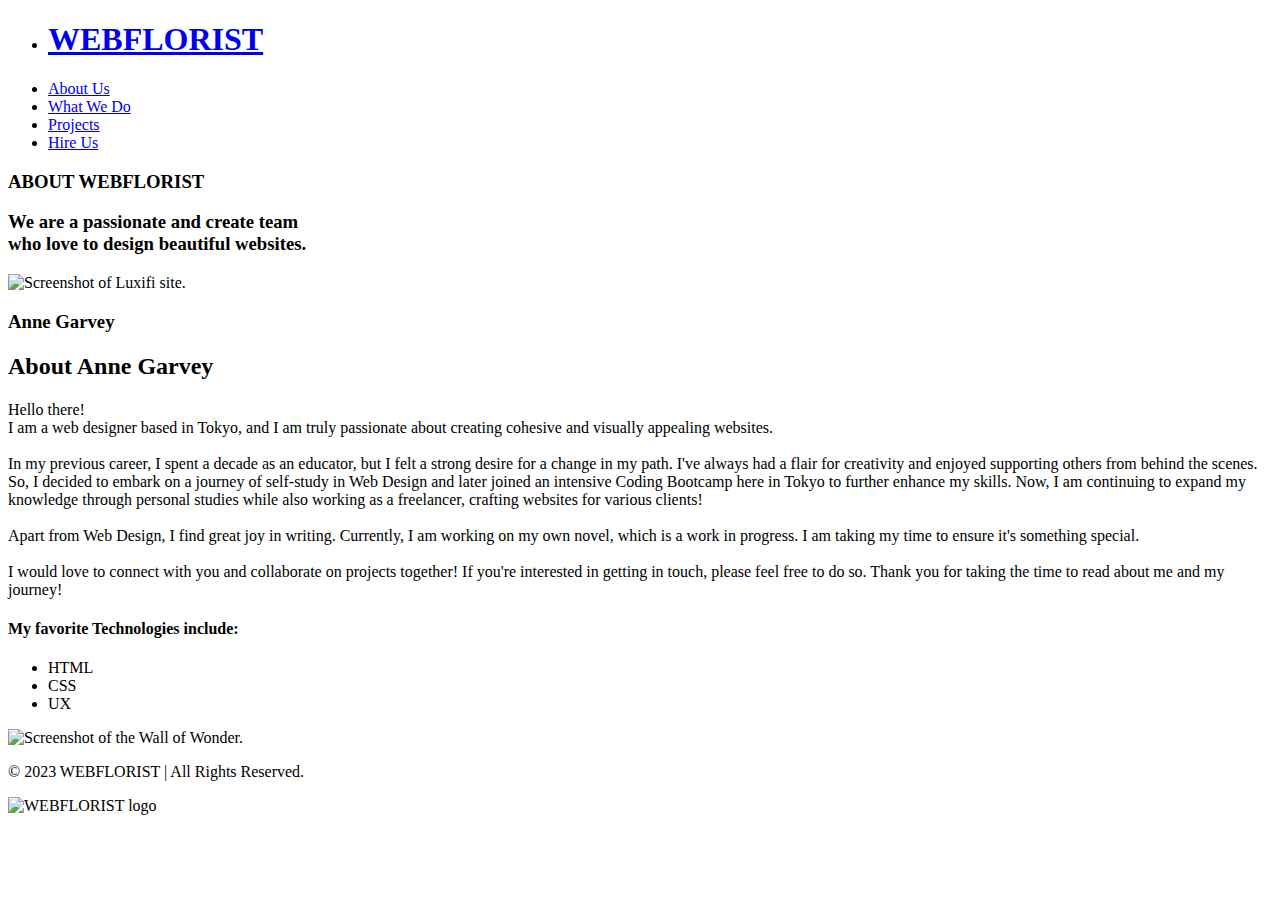
==== about.html @ cef4a875 "added intro to about me" ====
<!DOCTYPE html>
<html lang="en">
  <head>
    <meta charset="UTF-8">
    <meta name="viewport" content="width=device-width, initial-scale=1.0">
    <title>Anne Garvey | portfolio</title>
    <!-- google fonts -->
    <link rel="preconnect" href="https://fonts.googleapis.com">
<link rel="preconnect" href="https://fonts.gstatic.com" crossorigin>
<link rel="preconnect" href="https://fonts.googleapis.com">
<link rel="preconnect" href="https://fonts.gstatic.com" crossorigin>
<link rel="preconnect" href="https://fonts.googleapis.com">
<link rel="preconnect" href="https://fonts.gstatic.com" crossorigin>
<link rel="preconnect" href="https://fonts.googleapis.com">
<link rel="preconnect" href="https://fonts.gstatic.com" crossorigin>
<link href="https://fonts.googleapis.com/css2?family=PT+Sans+Narrow&family=Quicksand:wght@300;400&family=Unbounded&display=swap" rel="stylesheet">
 <!--fontawesome icons-->
    <link
      href="https://cdnjs.cloudflare.com/ajax/libs/font-awesome/6.4.0/css/all.min.css"
      rel="stylesheet">
    <!--CSS-->
    <link href="css/styles.css" rel="stylesheet">
  </head>
  <body>
    <!-- Navbar -->
    <nav>
      <ul>
        <li><h1><a href="index.html">WEBFLORIST</a></h1></li>
        <li class="nav-button"><a href="about.html">About Us</a></li>
        <li class="nav-button"><a href="what-we-do.html">What We Do</a></li>
        <li class="nav-button"><a href="projects.html">Projects</a></li>
        <li class="button"><a href="hire-us.html">Hire Us</a></li>
      </ul>
    </nav>
    <!-- about-->
    <class class="intro">
      <div>
        <h3>ABOUT WEBFLORIST</h3>
      </div>
        <div id="quote">
              <h3>We are a passionate and create team
                <br>who love to design beautiful websites.</h3>
          </div>
        </class>
  <section class="intro">
    <div class="intro-photo">
  <div>
    <img src="/img/photo_1.JPG" alt="Screenshot of Luxifi site." class="profile-photo" />
  </div>
  <div class="box">
    <h3>Anne Garvey</h3>
    </div>
  </div>
  </div>
</section>
  <section id="projects">
  <h2>About Anne Garvey</h2>
    <article class="reverse">
      <div class="text">
  <h4>
  </h4>
  <p class="blackbox">
    Hello there!<br> I am a web designer based in Tokyo, and I am truly passionate about creating cohesive and visually appealing websites.
<br><br>
    In my previous career, I spent a decade as an educator, but I felt a strong desire for a change in my path. I've always had a flair for creativity and enjoyed supporting others from behind the scenes. So, I decided to embark on a journey of self-study in Web Design and later joined an intensive Coding Bootcamp here in Tokyo to further enhance my skills. Now, I am continuing to expand my knowledge through personal studies while also working as a freelancer, crafting websites for various clients!
<br><br>
    Apart from Web Design, I find great joy in writing. Currently, I am working on my own novel, which is a work in progress. I am taking my time to ensure it's something special.
<br><br>
    I would love to connect with you and collaborate on projects together! If you're interested in getting in touch, please feel free to do so. Thank you for taking the time to read about me and my journey! </p>
        <h4>My favorite Technologies include:</h4>
        <ul>
          <li>HTML</li>
          <li>CSS</li>
          <li>UX</li>
        </ul>
      </div>
      <img src="/img/photo_2.JPG" alt="Screenshot of the Wall of Wonder." class="about-photo" />
  </article>
</section>
<!-- footer -->
  <footer>
    <div class="footer-rights">
      <p> &copy; 2023 WEBFLORIST | All Rights Reserved.</p>
    </div>
  <div class="footer-logo">
    <img src="/img/WEBFLORIST-logo.png" alt="WEBFLORIST logo" />
  </div>
</footer>
</div>
</body>
</html>
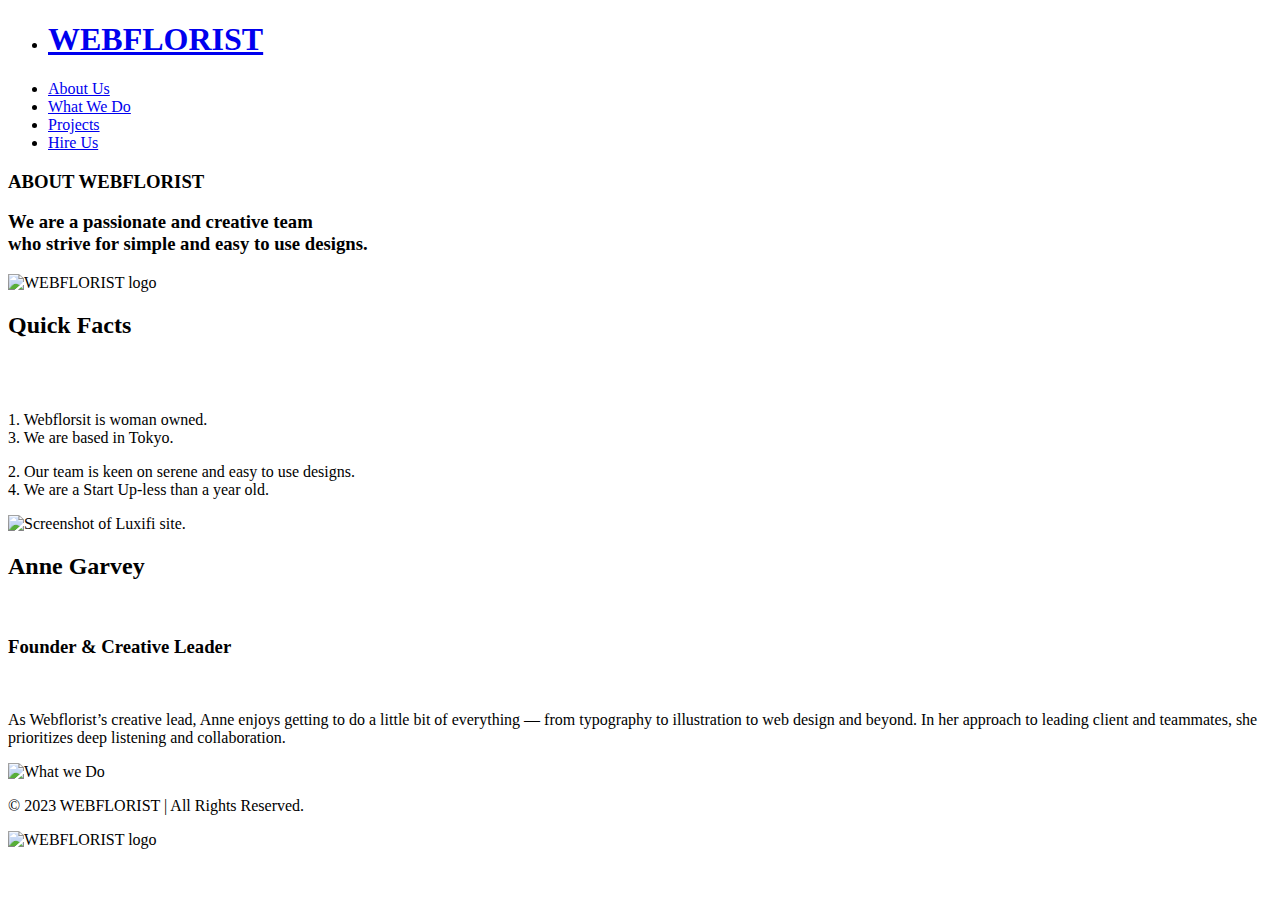
==== commit 70e7a8c2: "add space" ====
--- a/about.html
+++ b/about.html
@@ -1,4 +1,5 @@
 <!DOCTYPE html>
+
 <html lang="en">
   <head>
     <meta charset="UTF-8">
@@ -37,46 +38,41 @@
       <div>
         <h3>ABOUT WEBFLORIST</h3>
       </div>
-        <div id="quote">
-              <h3>We are a passionate and create team
-                <br>who love to design beautiful websites.</h3>
+      <div id="quote">
+        <h3>We are a passionate and creative team
+          <br>who strive for simple and easy to use designs.</h3>
+        </div>
+        <div class="footer-logo">
+          <img src="/img/design.png" alt="WEBFLORIST logo" />
+        </div>
+        <h2>Quick Facts</h2><br><br>
+        <div id="about-facts">
+          <div>
+          <p>1. Webflorsit is woman owned.<br>
+            3. We are based in Tokyo. <br></p>
           </div>
-        </class>
-  <section class="intro">
-    <div class="intro-photo">
-  <div>
-    <img src="/img/photo_1.JPG" alt="Screenshot of Luxifi site." class="profile-photo" />
-  </div>
-  <div class="box">
-    <h3>Anne Garvey</h3>
-    </div>
-  </div>
-  </div>
-</section>
-  <section id="projects">
-  <h2>About Anne Garvey</h2>
-    <article class="reverse">
-      <div class="text">
-  <h4>
-  </h4>
-  <p class="blackbox">
-    Hello there!<br> I am a web designer based in Tokyo, and I am truly passionate about creating cohesive and visually appealing websites.
-<br><br>
-    In my previous career, I spent a decade as an educator, but I felt a strong desire for a change in my path. I've always had a flair for creativity and enjoyed supporting others from behind the scenes. So, I decided to embark on a journey of self-study in Web Design and later joined an intensive Coding Bootcamp here in Tokyo to further enhance my skills. Now, I am continuing to expand my knowledge through personal studies while also working as a freelancer, crafting websites for various clients!
-<br><br>
-    Apart from Web Design, I find great joy in writing. Currently, I am working on my own novel, which is a work in progress. I am taking my time to ensure it's something special.
-<br><br>
-    I would love to connect with you and collaborate on projects together! If you're interested in getting in touch, please feel free to do so. Thank you for taking the time to read about me and my journey! </p>
-        <h4>My favorite Technologies include:</h4>
-        <ul>
-          <li>HTML</li>
-          <li>CSS</li>
-          <li>UX</li>
-        </ul>
-      </div>
-      <img src="/img/photo_2.JPG" alt="Screenshot of the Wall of Wonder." class="about-photo" />
-  </article>
-</section>
+          <div>
+            <p>
+              2. Our team is keen on serene and easy to use designs.<br>
+              4. We are a Start Up-less than a year old.<br></p>
+            </p>
+          </div>
+        </div>
+      </class>
+      <div class="container-about-me">
+        <img src="/img/photo_1.JPG" alt="Screenshot of Luxifi site." class="profile-photo" />
+            <div class="card-about-me">
+              <h2>Anne Garvey</h2><br>
+              <h3>Founder & Creative Leader</h3>
+              <br>
+              <p>As Webflorist’s creative lead, Anne enjoys getting to do a little bit of everything — from typography to illustration to web design and beyond. In her approach to leading client and teammates, she prioritizes deep listening and collaboration.</p>
+            </div>
+            <article class="reverse">
+              <div class="text">
+                <img src="/img/what-we-do.png" alt="What we Do" class="card"/>
+              </div>
+            </article>
+          </div>
 <!-- footer -->
   <footer>
     <div class="footer-rights">
@@ -86,6 +82,5 @@
     <img src="/img/WEBFLORIST-logo.png" alt="WEBFLORIST logo" />
   </div>
 </footer>
-</div>
 </body>
 </html>
